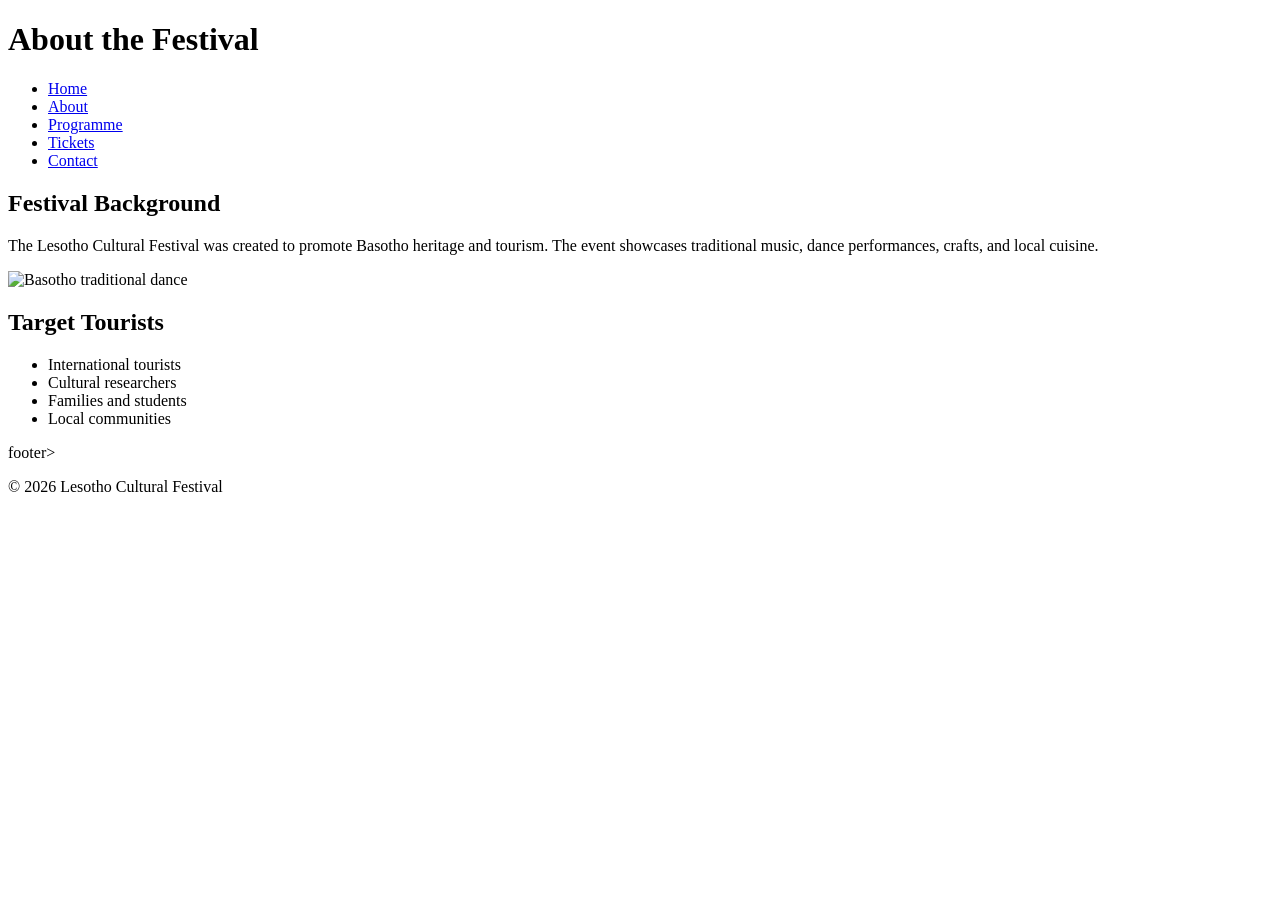
==== about.html @ 9ff2b526 "Create about.html" ====
<!DOCTYPE html>
<html lang="en">
<head>
<meta charset="UTF-8">
<title>About the Festival</title>
<link rel="stylesheet" href="style.css">
</head>

<body>

<header>
<h1>About the Festival</h1>

<nav>
<ul>
<li><a href="index.html">Home</a></li>
<li><a href="about.html">About</a></li>
<li><a href="programme.html">Programme</a></li>
<li><a href="tickets.html">Tickets</a></li>
<li><a href="contact.html">Contact</a></li>
</ul>
</nav>

</header>

<section>

<h2>Festival Background</h2>

<p>
The Lesotho Cultural Festival was created to promote Basotho
heritage and tourism. The event showcases traditional music,
dance performances, crafts, and local cuisine.
</p>

<img src="images.jpg" alt="Basotho traditional dance">

<h2>Target Tourists</h2>

<ul>
<li>International tourists</li>
<li>Cultural researchers</li>
<li>Families and students</li>
<li>Local communities</li>
</ul>

</section>
footer>
<p>© 2026 Lesotho Cultural Festival</p>
</footer>

</body>
</html>
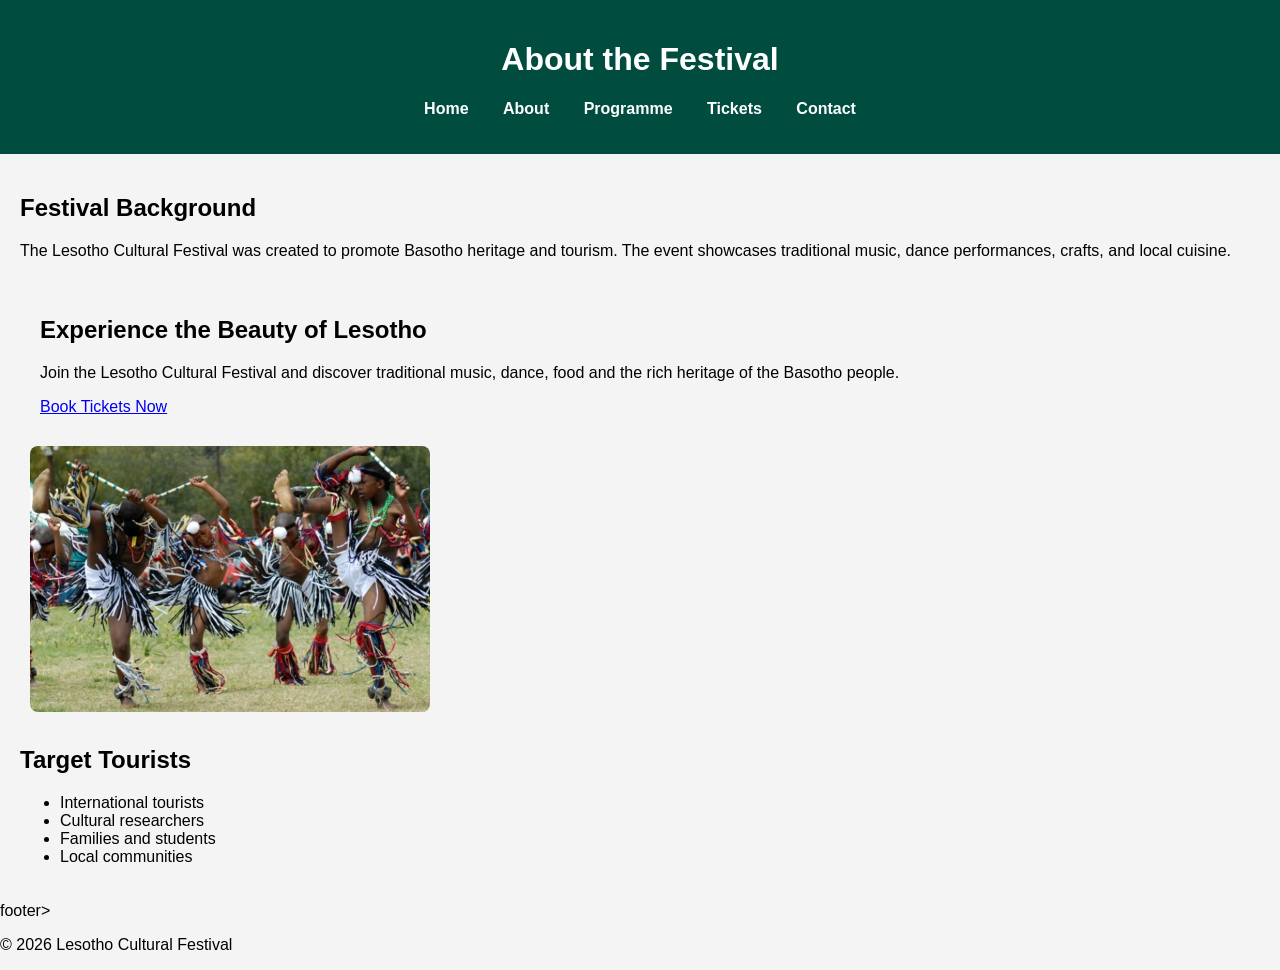
==== commit 712c07b6: "Add hero section for Lesotho Cultural Festival Added a hero section to promote the Lesotho Cultural " ====
--- a/about.html
+++ b/about.html
@@ -32,8 +32,20 @@
 heritage and tourism. The event showcases traditional music,
 dance performances, crafts, and local cuisine.
 </p>
+  <section class="hero">
 
-<img src="images.jpg" alt="Basotho traditional dance">
+<h2>Experience the Beauty of Lesotho</h2>
+
+<p>
+Join the Lesotho Cultural Festival and discover traditional music,
+dance, food and the rich heritage of the Basotho people.
+</p>
+
+<a href="tickets.html" class="btn">Book Tickets Now</a>
+
+</section>
+
+<img src="dance.jpg" alt="Basotho traditional dance">
 
 <h2>Target Tourists</h2>
 
@@ -50,4 +62,4 @@
 </footer>
 
 </body>
-</html>+</html>
--- a/style.css
+++ b/style.css
@@ -0,0 +1,61 @@
+body{
+font-family: Arial;
+margin:0;
+background:#f4f4f4;
+}
+
+header{
+background:#004d40;
+color:white;
+text-align:center;
+padding:20px;
+}
+
+nav ul{
+list-style:none;
+padding:0;
+}
+
+nav ul li{
+display:inline;
+margin:15px;
+}
+
+nav ul li a{
+color:white;
+text-decoration:none;
+font-weight:bold;
+}
+
+section{
+padding:20px;
+}
+
+img{
+width:400px;
+margin:10px;
+border-radius:8px;
+}
+
+table{
+border-collapse:collapse;
+width:60%;
+}
+
+table, th, td{
+border:1px solid black;
+padding:10px;
+}
+
+form{
+display:flex;
+flex-direction:column;
+width:300px;
+}
+
+button{
+background:#00796b;
+color:white;
+padding:10px;
+border:none;
+}
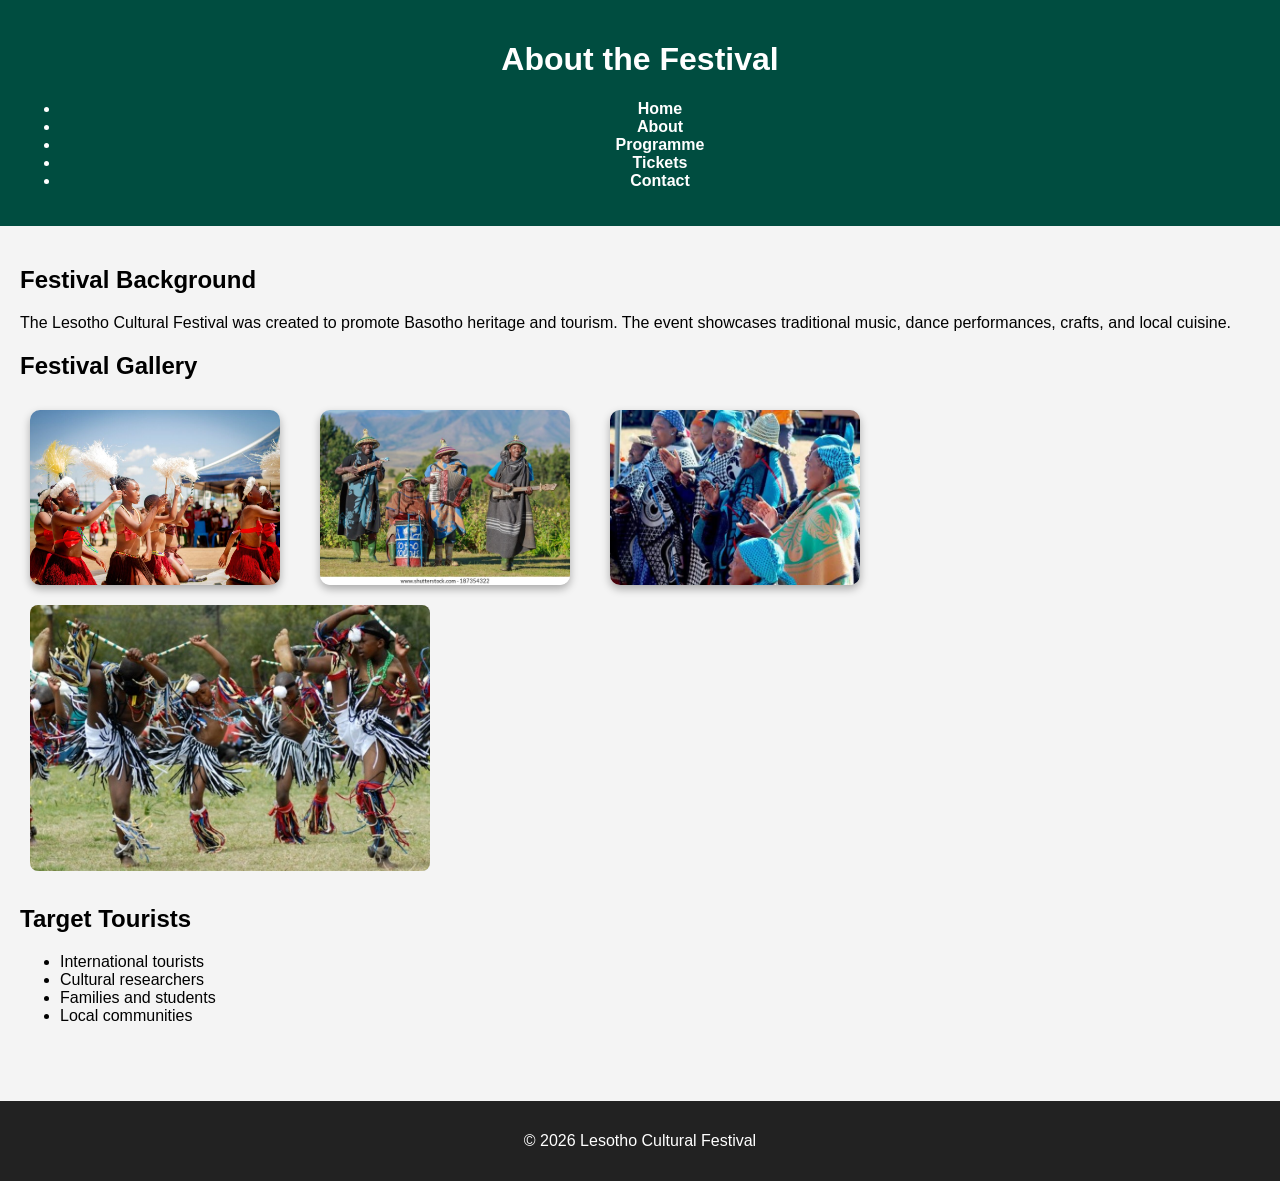
==== commit 89b9cfe0: "Add files via upload" ====
--- a/about.html
+++ b/about.html
@@ -32,18 +32,15 @@
 heritage and tourism. The event showcases traditional music,
 dance performances, crafts, and local cuisine.
 </p>
-  <section class="hero">
+<h2>Festival Gallery</h2>
 
-<h2>Experience the Beauty of Lesotho</h2>
+<div class="gallery">
 
-<p>
-Join the Lesotho Cultural Festival and discover traditional music,
-dance, food and the rich heritage of the Basotho people.
-</p>
+<img src="festival.jpg" alt="Traditional Basotho dance">
+<img src="music.jpg" alt="Live music performance">
+<img src="crowd.jpg" alt="Festival crowd enjoying event">
 
-<a href="tickets.html" class="btn">Book Tickets Now</a>
-
-</section>
+</div>
 
 <img src="dance.jpg" alt="Basotho traditional dance">
 
@@ -57,9 +54,8 @@
 </ul>
 
 </section>
-footer>
+<footer>
 <p>© 2026 Lesotho Cultural Festival</p>
 </footer>
-
 </body>
-</html>
+</html>
--- a/style.css
+++ b/style.css
@@ -11,20 +11,17 @@
 padding:20px;
 }
 
-nav ul{
-list-style:none;
-padding:0;
-}
-
-nav ul li{
-display:inline;
-margin:15px;
-}
-
 nav ul li a{
 color:white;
 text-decoration:none;
 font-weight:bold;
+padding:8px 12px;
+transition:0.3s;
+}
+
+nav ul li a:hover{
+background:#ff9800;
+border-radius:5px;
 }
 
 section{
@@ -58,4 +55,43 @@
 color:white;
 padding:10px;
 border:none;
+}
+.hero{
+background-image: url("images/festival.jpg");
+background-size: cover;
+background-position: center;
+color:white;
+text-align:center;
+padding:120px 20px;
+}
+
+.hero h2{
+font-size:40px;
+}
+
+.btn{
+background:#ff9800;
+color:white;
+padding:12px 25px;
+text-decoration:none;
+font-weight:bold;
+border-radius:5px;
+}
+.gallery{
+display:flex;
+gap:20px;
+flex-wrap:wrap;
+}
+
+.gallery img{
+width:250px;
+border-radius:10px;
+box-shadow:0 4px 8px rgba(0,0,0,0.3);
+}
+footer{
+background:#222;
+color:white;
+text-align:center;
+padding:15px;
+margin-top:40px;
 }
